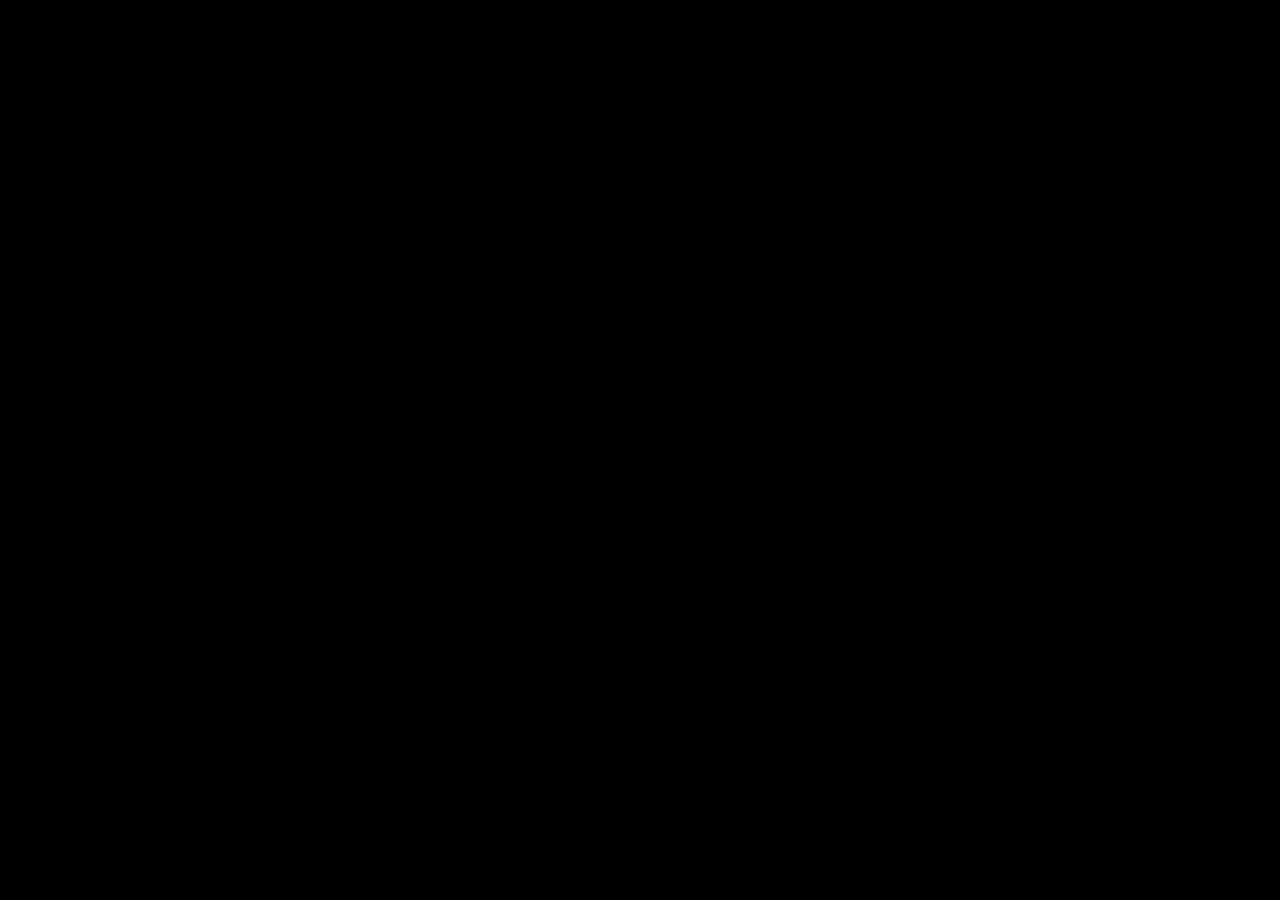
==== wep app version/index.html @ 7bd54ba5 "create files for wep app version" ====
<!DOCTYPE html>
<html lang="en">
<head>
    <meta charset="UTF-8">
    <meta http-equiv="X-UA-Compatible" content="IE=edge">
    <meta name="viewport" content="width=device-width, initial-scale=1.0">

    <script src="./main.js" defer></script>
    <link rel="stylesheet" href="./style.css">

    <title>one-liner</title>
</head>
<body>
    
</body>
</html>
---- wep app version/style.css ----
@import url("./reset.css");

body {
    background-color: black;
}
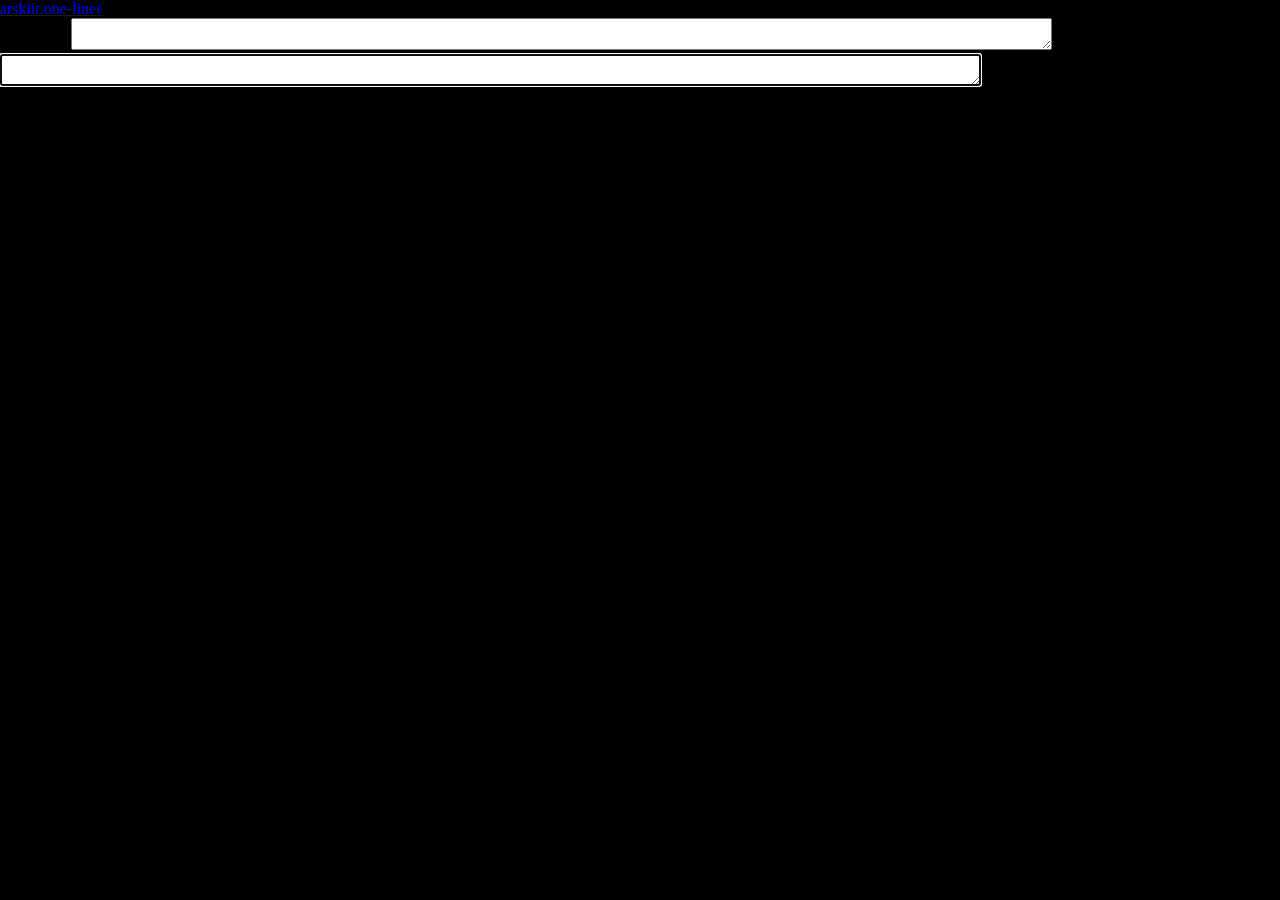
==== commit 2d79e58e: "auto parsing now works" ====
--- a/wep app version/index.html
+++ b/wep app version/index.html
@@ -1,16 +1,39 @@
 <!DOCTYPE html>
 <html lang="en">
-<head>
-    <meta charset="UTF-8">
-    <meta http-equiv="X-UA-Compatible" content="IE=edge">
-    <meta name="viewport" content="width=device-width, initial-scale=1.0">
+    <head>
+        <meta charset="UTF-8" />
+        <meta http-equiv="X-UA-Compatible" content="IE=edge" />
+        <meta name="viewport" content="width=device-width, initial-scale=1.0" />
 
-    <script src="./main.js" defer></script>
-    <link rel="stylesheet" href="./style.css">
+        <script src="./main.js" defer></script>
+        <link rel="stylesheet" href="./style.css" />
 
-    <title>one-liner</title>
-</head>
-<body>
-    
-</body>
-</html>+        <title>one-liner</title>
+    </head>
+    <body>
+        <header>
+            <a href="https://github.com/arskiir/one-liner" target="_blank"
+                ><h1>arskiir.one-liner</h1></a
+            >
+        </header>
+
+        <main>
+            <label for="one-liner">OUTPUT:</label>
+            <textarea
+                name="one-liner"
+                id="one-liner"
+                cols="120"
+                rows="2"
+            ></textarea>
+            <label for="raw-code">INPUT:</label>
+            <textarea
+                autofocus
+                oninput="updateOutput(this.value)"
+                name="raw-code"
+                id="raw-code"
+                cols="120"
+                rows="2"
+            ></textarea>
+        </main>
+    </body>
+</html>
